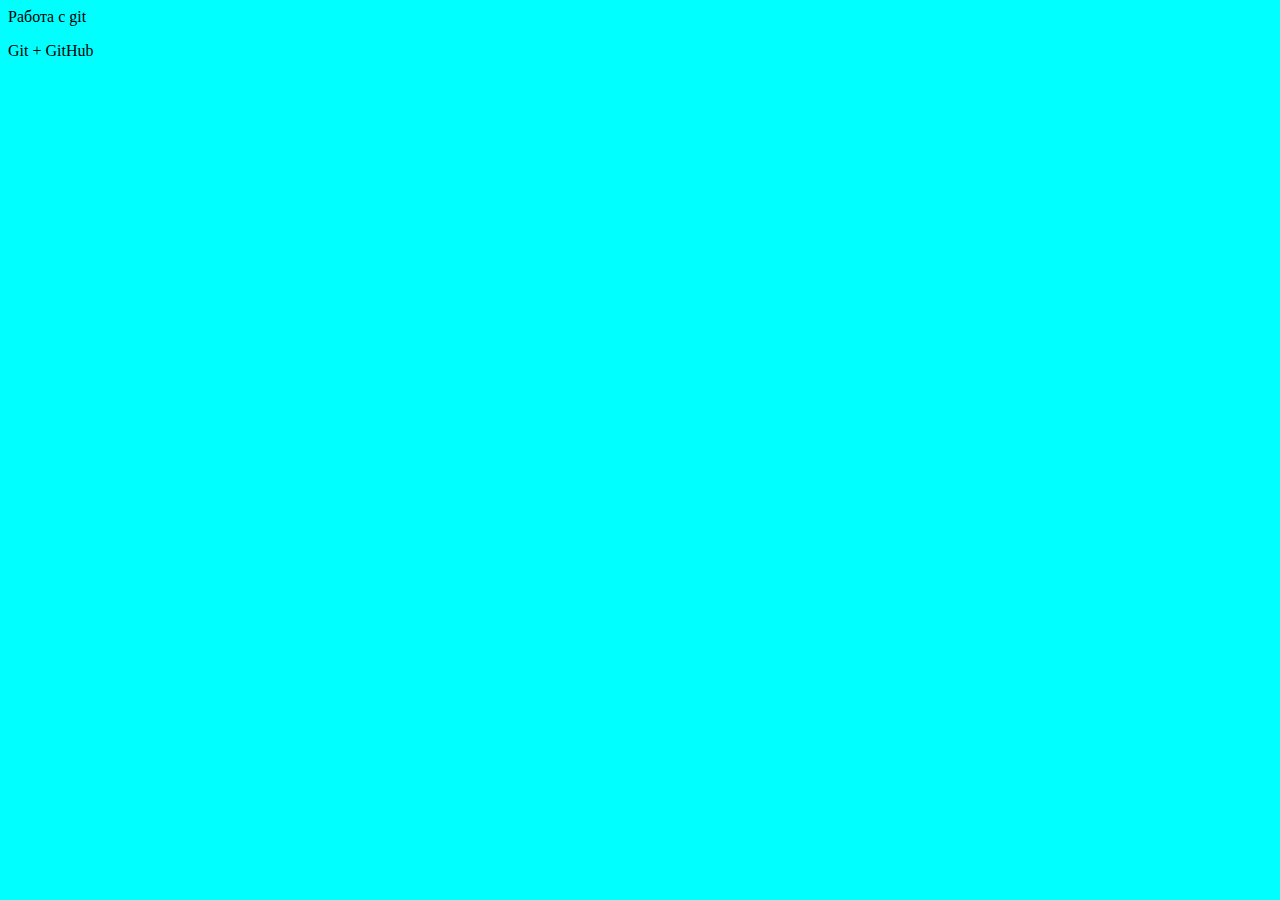
==== index.html @ f6fc8dac "first commit" ====
<!DOCTYPE html>
<html lang="en">
<head>
    <meta charset="UTF-8">
    <meta name="viewport" content="width=device-width, initial-scale=1.0">
    <meta http-equiv="X-UA-Compatible" content="ie=edge">
    <link rel="stylesheet" href="css/main.css"
    <title>Работа с git</title>
</head>
<body>
    <p>Git + GitHub</p>
</body>
</html>
---- css/main.css ----
body {
    background-color: aqua;
}
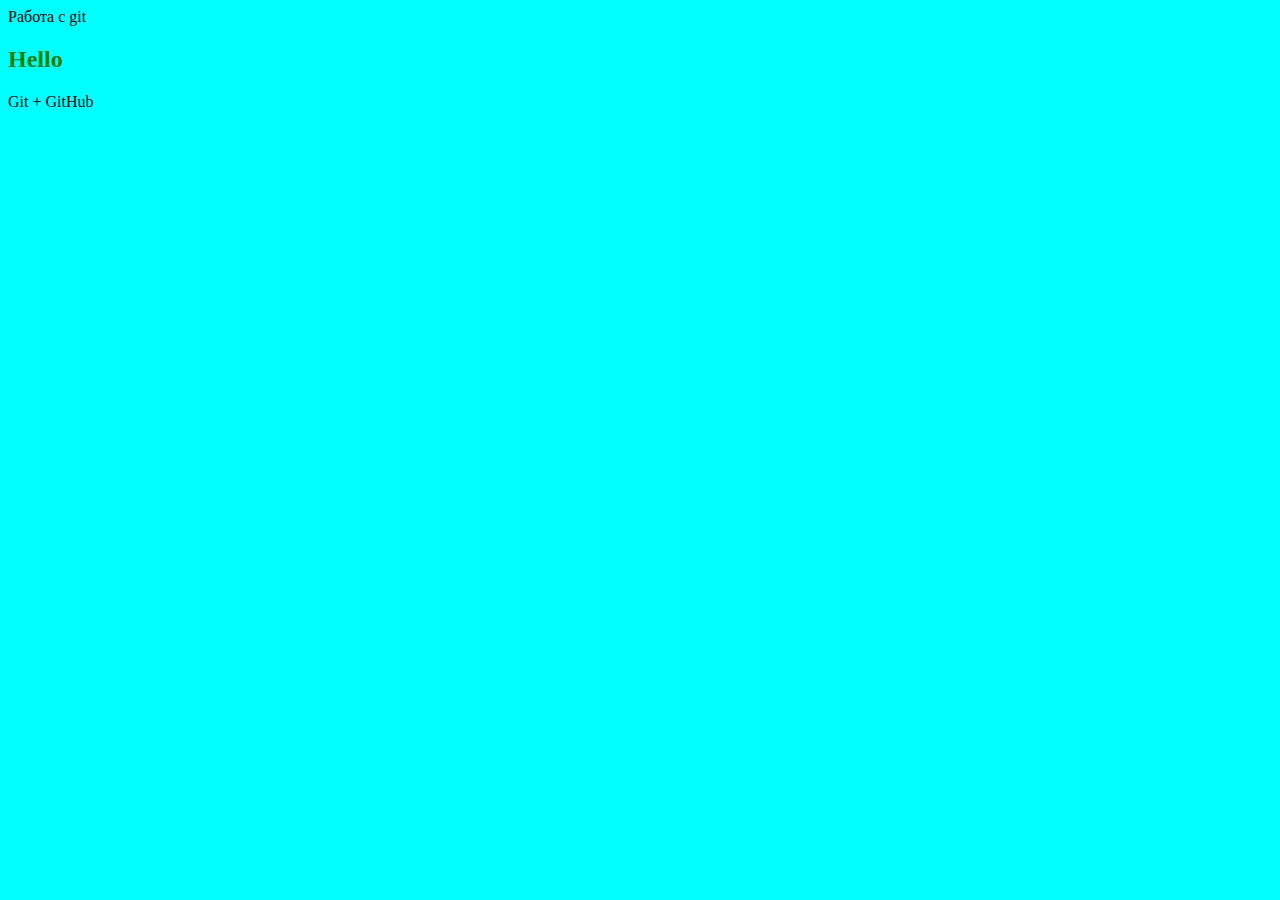
==== commit 89085352: "Add header h2" ====
--- a/index.html
+++ b/index.html
@@ -8,6 +8,7 @@
     <title>Работа с git</title>
 </head>
 <body>
+    <h2>Hello</h2>
     <p>Git + GitHub</p>
 </body>
 </html>--- a/css/main.css
+++ b/css/main.css
@@ -1,3 +1,7 @@
 body {
     background-color: aqua;
+}
+
+h2 {
+    color: green;
 }